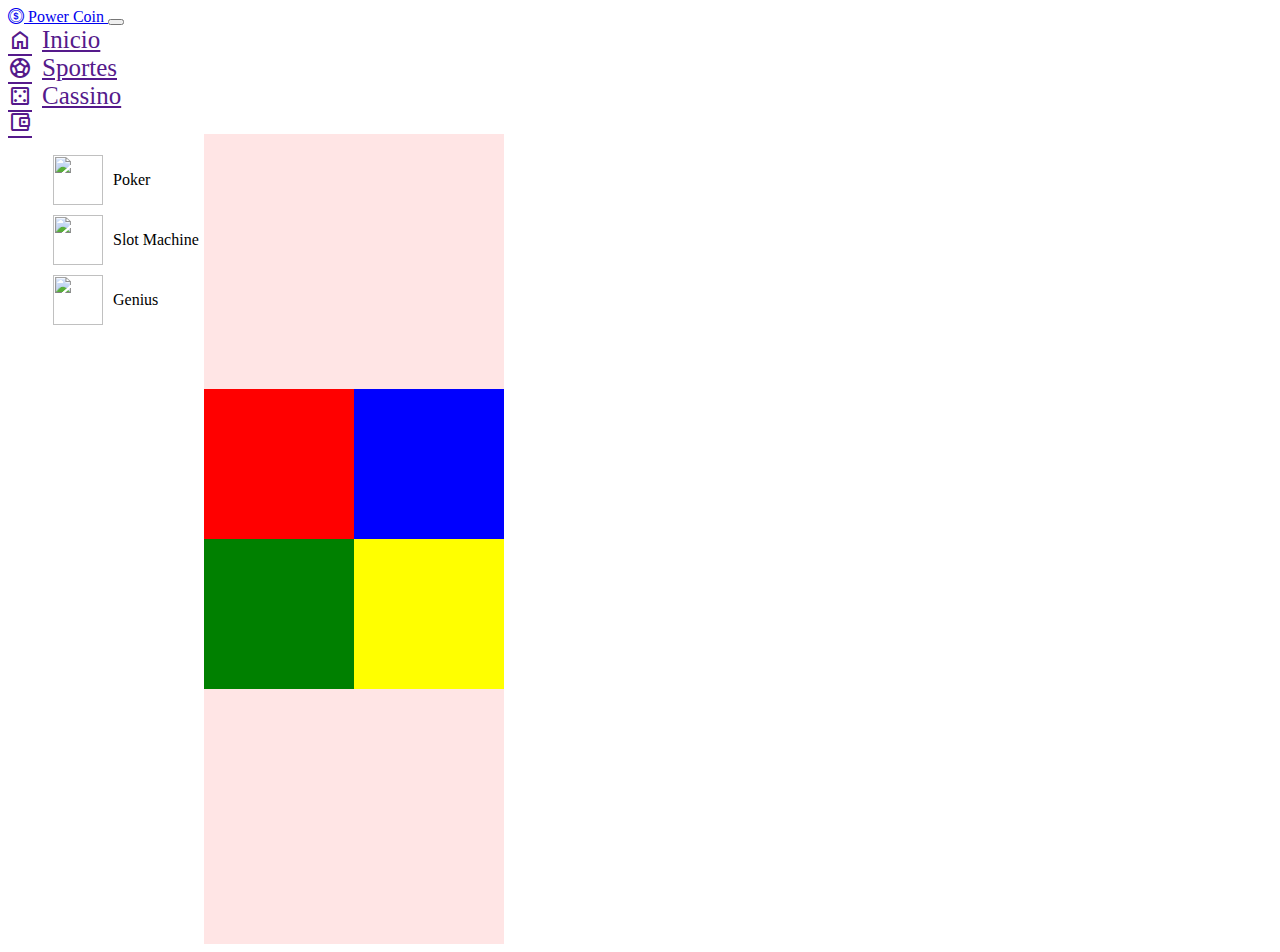
==== html/casino.html @ 6a7d2bb4 "first commit" ====
<!DOCTYPE html5>
<html lang="en">

<head>
    <meta charset="UTF-8">
    <meta http-equiv="X-UA-Compatible" content="IE=edge">
    <meta name="viewport" content="width=device-width, initial-scale=1.0">
    <title>Document</title>

    <link rel="stylesheet" href="https://cdn.jsdelivr.net/npm/bootstrap-icons@1.10.5/font/bootstrap-icons.css">
    <link href="https://cdn.jsdelivr.net/npm/bootstrap@5.3.1/dist/css/bootstrap.min.css" rel="stylesheet"
        integrity="sha384-4bw+/aepP/YC94hEpVNVgiZdgIC5+VKNBQNGCHeKRQN+PtmoHDEXuppvnDJzQIu9" crossorigin="anonymous">

    <!--? Google icons-->
    <link href="https://fonts.googleapis.com/css2?family=Material+Icons" rel="stylesheet">
    <link href="https://fonts.googleapis.com/css2?family=Material+Symbols+Outlined" rel="stylesheet">

    <!--*StyleSheets-->
    <link rel="stylesheet" href="../css/header.css">
    <link rel="stylesheet" href="../css/casino.css">
    <link rel="stylesheet" href="../css/SlotMachine.css">
    <link rel="stylesheet" href="../css/Genius.css">
</head>

<body data-bs-theme="dark">
    <header class=" sticky-top ">
        <nav class="navbar navbar-expand-lg">
            <div class="container">
                <a href="#" class="navbar-brand fs-2">
                    <i class="bi bi-coin"></i>
                    Power Coin
                </a>
                <button class="navbar-toggler" type="button" data-bs-toggle="collapse" data-bs-target="#Menu">
                    <span class="navbar-toggler-icon"></span>
                </button>


                <div class="navbar-collapse collapse justify-content-between " id="Menu">
                    <div class="navbar-nav">
                        <a href="" class="nav-link slide-nav-link">
                            <span class="slide-nav-icon material-symbols-outlined fs-3">home</span>
                            <p>Inicio</p>
                        </a>
                        <a href="" class="nav-link slide-nav-link">
                            <span class="slide-nav-icon material-symbols-outlined fs-3">sports_soccer</span>
                            <p>Sportes</p>
                        </a>
                        <a href="" class="nav-link slide-nav-link">
                            <span class="slide-nav-icon material-symbols-outlined fs-3">casino</span>
                            <p>Cassino</p>
                        </a>
                    </div>
                    <div class="navbar-nav justify-content-center align-items-lg-center">
                        <a href="" title="Minha Carteira" class="nav-link slide-nav-link">
                            <span class="material-symbols-outlined">account_balance_wallet</span>
                        </a>

                    </div>
                </div>

            </div>

        </nav>
    </header>

    <main>

        <div class="LeftNav w-25 border-end">

            <ul class=" list-unstyled ">

                <li class="GameItem Active">
                    <img class="rounded"
                        src="https://user-images.githubusercontent.com/7556992/40873753-8122b214-6690-11e8-8e80-179a9b91507c.png"
                        alt="">
                    <p>Poker</p>
                </li>
                <li onclick="SetSlotMachine()" class="GameItem">
                    <img class="rounded" src="https://cdn-icons-png.flaticon.com/512/229/229806.png" alt="">
                    <p>Slot Machine</p>
                </li>
                <li onclick="SetGenius()" class="GameItem">
                    <img class="rounded" src="https://cdn-icons-png.flaticon.com/512/229/229806.png" alt="">
                    <p>Genius</p>
                </li>

            </ul>

        </div>

        <div class="RightContainer w-75">

           

        </div>

    </main>

    <script src="../js/script.js"></script>
    <script src="../js/SlotMachine.js"></script>
    <script src="../js/Genius.js"></script>

    <!--! BootStrap-->
    <script src="https://cdn.jsdelivr.net/npm/bootstrap@5.3.1/dist/js/bootstrap.bundle.min.js"
        integrity="sha384-HwwvtgBNo3bZJJLYd8oVXjrBZt8cqVSpeBNS5n7C8IVInixGAoxmnlMuBnhbgrkm"
        crossorigin="anonymous"></script>
</body>

</html>
---- css/header.css ----
header {
    min-height: 74px;
}

.slide-nav-link {
    display: flex;
    align-items: center;

    
}
.slide-nav-link span {
    margin-right: 10px;
}
.slide-nav-link p {
    margin: 0;
    font-size: 25px;
}
---- css/casino.css ----
main {
    display: flex;
    height: calc(100% - 74px);
}

.RightContainer,
.LeftNav {
    height: 100%;
}

.GameItem {
    padding: 5px;
    display: flex;
    align-items: center;
    background: rgba(var(--bs-secondary-rgb),.4);
    transition: .2s ease-in;
}

.GameItem.Active {
    background: rgba(var(--bs-success-rgb),.8);
}

.GameItem:hover {
    background: rgba(var(--bs-secondary-rgb),.8);
}

.GameItem img.rounded {
    height: 50px;
    margin-right: 10px;
}

.GameItem p {
    margin: 0;
}



#imageLine div {
    --Size : 110px;
    background-color: white;
    background-position: center;
    background-repeat: no-repeat;
    height: var(--Size);
    width: var(--Size);
}
---- css/SlotMachine.css ----
.SlorMachine {
    --icon_width: 120px;
    --icon_height: 178px;
    --num_icons: 9;
    --HeaderH : 100px;
    --FooterH : 100px;

    width: 100%;
    height: 100%;

    display: flex;
    align-items: center;
    justify-content: center;
    flex-direction: column;
}

.Header,
.Footer {
    width: 100%;
    background: gray;
}

.Header { height: var(--HeaderH); }
.Footer { height: var(--FooterH); }

.display {
    height: calc(100% - calc(var(--HeaderH) + var(--FooterH)));
    display: flex;
    align-items: center;
    justify-content: center;
}

.display .Lever {
    height: 300px;
    width: 40px;
    background: rebeccapurple;
    display: flex;
    align-items: center;
    justify-content: center;
    position: relative;
    padding: 10px;
}

.display .Lever .Trail {
    background: gray;
    width: 100%;
    height: 100%;
}

.display .Lever .Circle {
    position: absolute;
    border-radius: 50%;
    height: 45px;
    width: 45px;
    top: 0;
    transition: top .5s ease-in-out;
}

.display .Lever .Circle.Cliked {
    top: 250;
}

/*=============================================== */

.slots {

    width: fit-content;
    height: fit-content;

    display: flex;
    align-items: center;
    justify-content: center;
    padding: 20px;
    background: linear-gradient(45deg, grey 0%, lightgray 100%);

}

@keyframes win1 {
    0% {
        background: linear-gradient(45deg, orange 0%, yellow 100%);
        box-shadow: 0 0 80px orange
    }

    100% {
        background: linear-gradient(45deg, grey 0%, lightgrey 100%);
        box-shadow: -2px 2px 3px rgba(black, 0.3);
    }
}

@keyframes win2 {
    0% {
        background: linear-gradient(45deg, lightblue 0%, lightgreen 100%);
        box-shadow: 0 0 80px lightgreen
    }

    100% {
        background: linear-gradient(45deg, grey 0%, lightgrey 100%);
        box-shadow: -2px 2px 3px rgba(black, 0.3);
    }
}

.slots.win1 {
    animation: win1 200ms steps(2, end) infinite;
}

.slots.win2 {
    animation: win2 200ms steps(2, end) infinite;
}

.reel {
    width: var(--icon_width);
    height: calc(2 * var(--icon_height));
    border: 1px solid rgba(black, 0.3);
    border-radius: 3px;
    overflow: hidden;
    background-image: url("../img/slotreel.webp");
    background-position: 0 0;
    background-repeat: repeat-y;
    position: relative;

    border-left: .5px solid black;
    border-right: .5px solid black;
}

.reel::before,
.reel::after {
    position: absolute;
    content: " ";
    height: 10px;
    width: 110%;
    left: -5;
}
.reel::after {
    top: -10;
    box-shadow: 0px 15px 15px black;
}
.reel::before {
    bottom: -10;
    box-shadow: 0px -15px 15px black;
}
---- css/Genius.css ----
.Genius {
    --CellSize : 150px;

    width: 100%;
    height: 100%;

    display: flex;
    align-items: center;
    justify-content: center;
    flex-direction: column;

    background: rgba(255, 0, 0,.1)
}

.GeniusDisplay {
    height: calc(2* var(--CellSize));
    width: calc(2* var(--CellSize));

    display: flex;
    justify-content: center;
}

.GeniusDisplay span {
    display: block;
    height: var(--CellSize);
    width: var(--CellSize);
    transition: .2s ease-in-out;
}

.GeniusDisplay span.Clicked {
    transform: scale(1.1);
    box-shadow: 10px 10px 20px var(--Color), -10px -10px 20px var(--Color);
}

.red {
    --Color : red;
    background: red;
}
.green {
    --Color : green;
    background: green;
}
.blue {
    --Color : blue;
    background: blue;
}
.yellow {
    --Color : yellow;
    background: yellow;
}
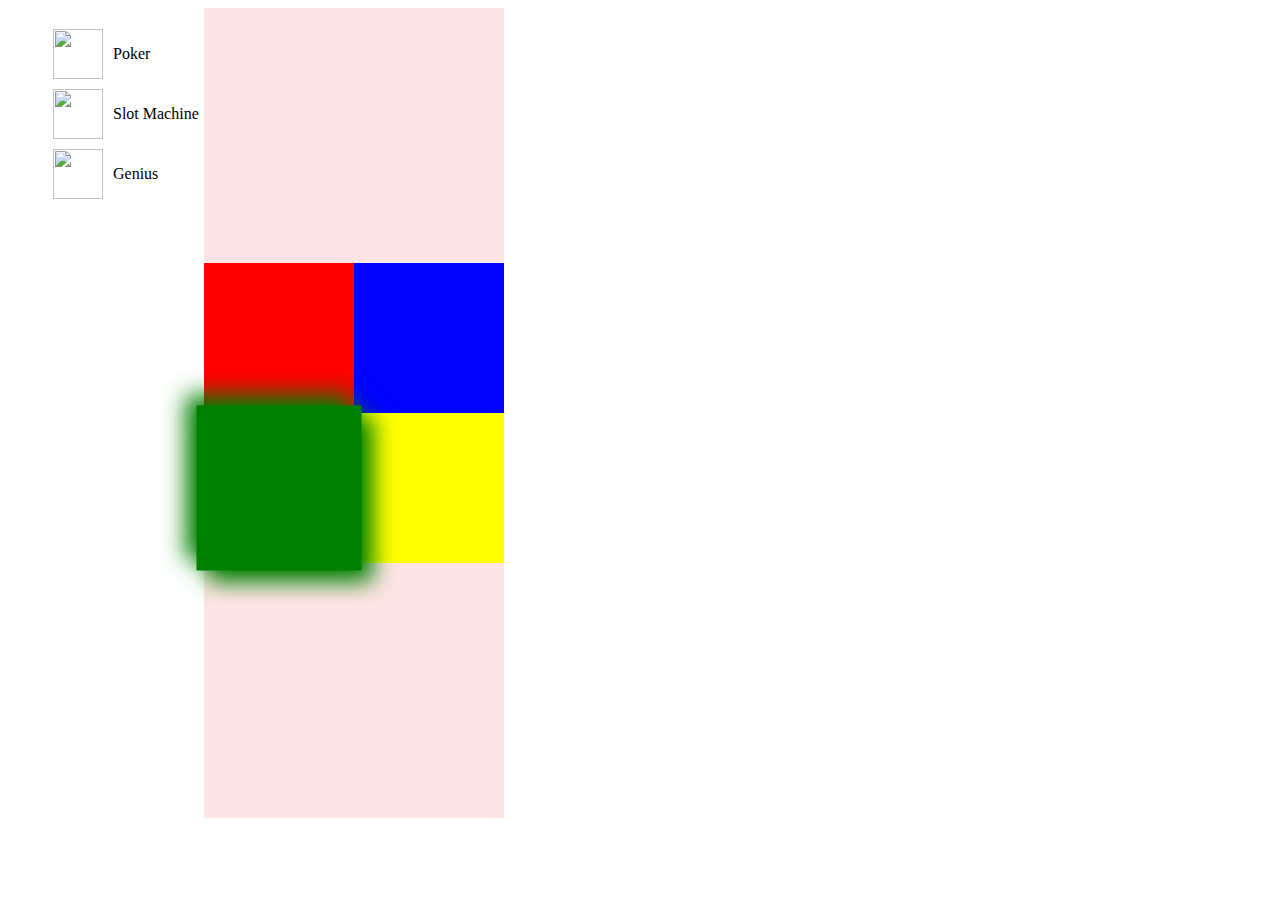
==== commit d21b9c9f: "adição do frame" ====
--- a/html/casino.html
+++ b/html/casino.html
@@ -23,46 +23,6 @@
 </head>
 
 <body data-bs-theme="dark">
-    <header class=" sticky-top ">
-        <nav class="navbar navbar-expand-lg">
-            <div class="container">
-                <a href="#" class="navbar-brand fs-2">
-                    <i class="bi bi-coin"></i>
-                    Power Coin
-                </a>
-                <button class="navbar-toggler" type="button" data-bs-toggle="collapse" data-bs-target="#Menu">
-                    <span class="navbar-toggler-icon"></span>
-                </button>
-
-
-                <div class="navbar-collapse collapse justify-content-between " id="Menu">
-                    <div class="navbar-nav">
-                        <a href="" class="nav-link slide-nav-link">
-                            <span class="slide-nav-icon material-symbols-outlined fs-3">home</span>
-                            <p>Inicio</p>
-                        </a>
-                        <a href="" class="nav-link slide-nav-link">
-                            <span class="slide-nav-icon material-symbols-outlined fs-3">sports_soccer</span>
-                            <p>Sportes</p>
-                        </a>
-                        <a href="" class="nav-link slide-nav-link">
-                            <span class="slide-nav-icon material-symbols-outlined fs-3">casino</span>
-                            <p>Cassino</p>
-                        </a>
-                    </div>
-                    <div class="navbar-nav justify-content-center align-items-lg-center">
-                        <a href="" title="Minha Carteira" class="nav-link slide-nav-link">
-                            <span class="material-symbols-outlined">account_balance_wallet</span>
-                        </a>
-
-                    </div>
-                </div>
-
-            </div>
-
-        </nav>
-    </header>
-
     <main>
 
         <div class="LeftNav w-25 border-end">
--- a/css/header.css
+++ b/css/header.css
@@ -16,3 +16,8 @@
     font-size: 25px;
 }
 
+.links {
+    display: flex;
+    justify-content: center;
+    align-items: center;
+}
